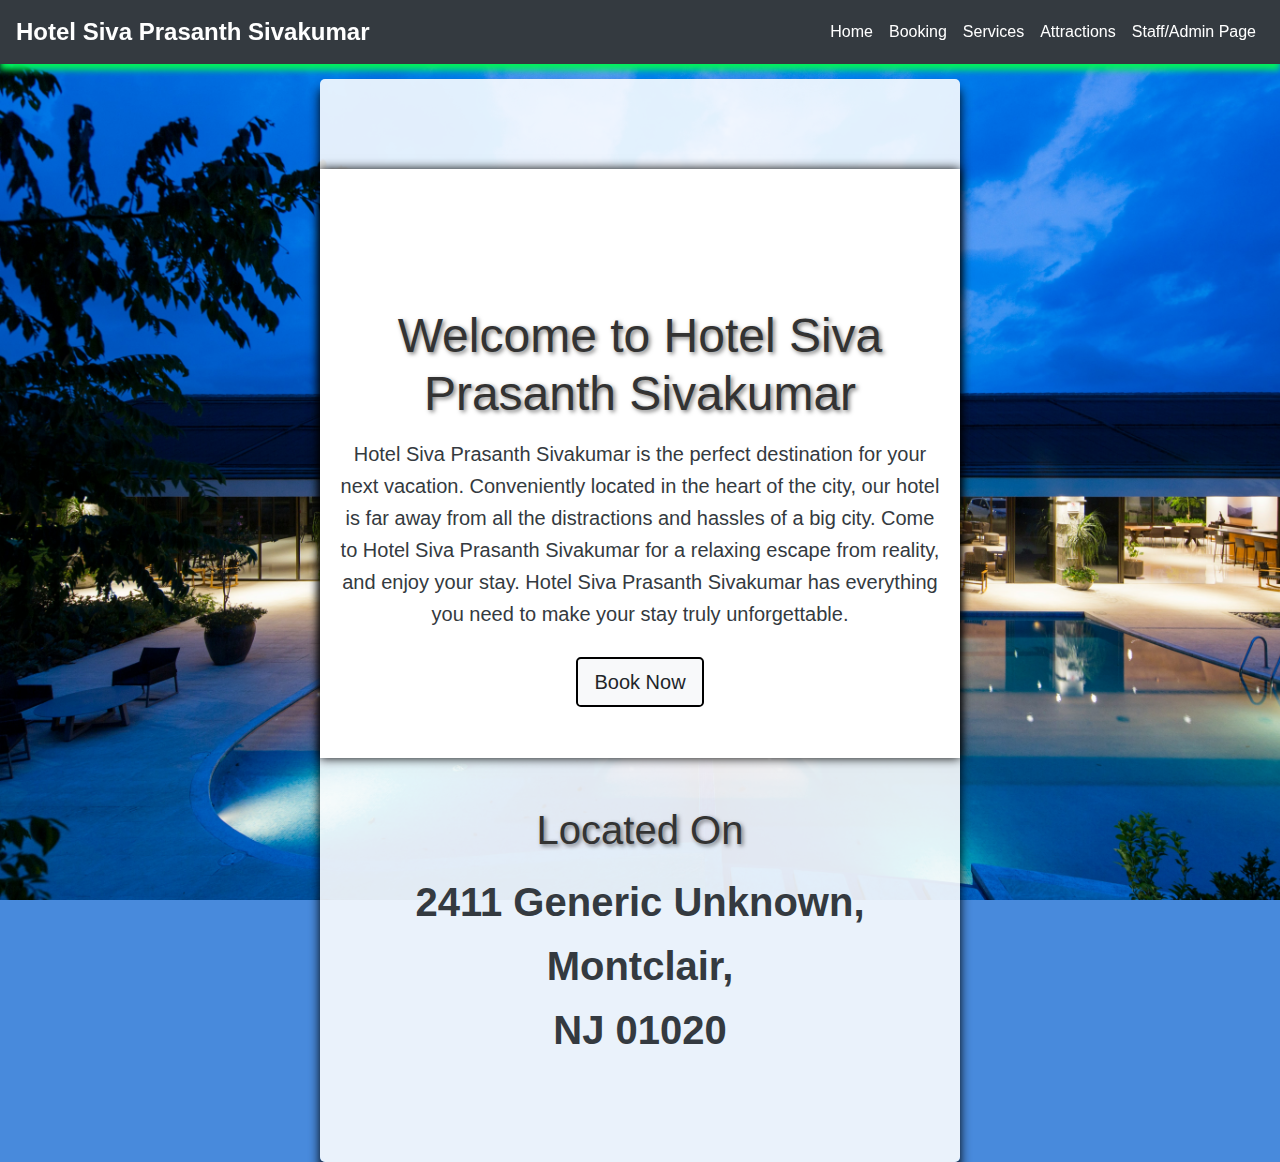
==== index.HTML @ 19acb6b1 "admin update" ====
<!DOCTYPE html>
<html lang="en">
  <head>
    <meta charset="utf-8" />
    <meta name="viewport" content="width=device-width, initial-scale=1.0" />
    <link
      rel="stylesheet"
      href="https://maxcdn.bootstrapcdn.com/bootstrap/4.5.2/css/bootstrap.min.css"
    />
    <link rel="stylesheet" href="styles.css" />
    <title>Home Page</title>
    <script
      defer
      src="https://code.jquery.com/jquery-3.5.1.slim.min.js"
    ></script>
    <script
      defer
      src="https://cdn.jsdelivr.net/npm/@popperjs/core@2.9.2/dist/umd/popper.min.js"
    ></script>
    <script
      defer
      src="https://maxcdn.bootstrapcdn.com/bootstrap/4.5.2/js/bootstrap.min.js"
    ></script>
  </head>

  <body class="home">
    <nav class="navbar navbar-expand-lg navbar-dark bg-dark fixed-top">
      <a class="navbar-brand" href="index.html"
        >Hotel Siva Prasanth Sivakumar</a
      >
      <button
        class="navbar-toggler"
        type="button"
        data-toggle="collapse"
        data-target="#navbarNav"
        aria-label="Toggle navigation"
      >
        <span class="navbar-toggler-icon"></span>
      </button>
      <div class="collapse navbar-collapse" id="navbarNav">
        <ul class="navbar-nav ml-auto">
          <li class="nav-item active">
            <a class="nav-link" href="index.html">Home</a>
          </li>
          <li class="nav-item">
            <a class="nav-link" href="booking.html">Booking</a>
          </li>
          <li class="nav-item">
            <a class="nav-link" href="services.html">Services</a>
          </li>
          <li class="nav-item">
            <a class="nav-link" href="attractions.html">Attractions</a>
          </li>
          <li class="nav-item">
            <a class="nav-link" href="admin.html">Staff/Admin Page</a>
          </li>
        </ul>
      </div>
    </nav>
    <p></p>
    <audio autoplay loop src="background-music-instrumental-207886.mp3">
      Your browser does not support the audio element.
    </audio>

    <div class="content-box">
      <header class="hero bg-primary text-black text-center py-5">
        <div class="container">
          <p></p>
          <h1 class="display-4">Welcome to Hotel Siva Prasanth Sivakumar</h1>
          <p></p>
          <p class="lead">
            Hotel Siva Prasanth Sivakumar is the perfect destination for your
            next vacation. Conveniently located in the heart of the city, our
            hotel is far away from all the distractions and hassles of a big
            city. Come to Hotel Siva Prasanth Sivakumar for a relaxing escape
            from reality, and enjoy your stay. Hotel Siva Prasanth Sivakumar has
            everything you need to make your stay truly unforgettable.
          </p>
          <a href="booking.html" class="btn btn-light btn-lg border-button"
            >Book Now</a
          >
        </div>
      </header>

      <div class="text-center mt-5">
        <h1>Located On</h1>
        <p></p>
        <address>
          2411 Generic Unknown, <br />
          Montclair, <br />
          NJ 01020
        </address>
      </div>
    </div>
  </body>
</html>
---- styles.css ----
p span {
  text-align: center;
  display: block;
}

h1,
h2,
h3 {
  text-shadow: 1px 1px 3px rgba(0, 0, 0, 0.5);
  font-family: "Helvetica Neue", sans-serif;
}

h1 {
  color: #333;
  text-shadow: 2px 2px 4px rgba(0, 0, 0, 0.5);
  animation: pop-up 0.5s ease-in-out;
}

h2 {
  color: #444;
  animation: slide-in 0.5s ease-in-out;
}

h3 {
  color: #555;
  animation: fade-in 0.5s ease-in-out;
}

.navbar {
  box-shadow: 0 0.5vw 0.5vw rgb(0, 244, 89);
  background-color: #e8f900;
  margin-bottom: 20px;
}

.navbar-nav .nav-link:hover {
  color: #f39c12 !important;
}

.nav-link {
  color: #ffffff !important;
}

.nav-link:hover {
  color: #f39c12 !important;
}

.border-button {
  border: 0.2vw solid #000;
  transition: background-color 0.3s, color 0.3s;
  box-shadow: 0 0.5vw 0.5vw rgb(255, 255, 255);
}

.border-button:hover {
  background-color: #5b9fff92;
  color: #ffffff;
}

.btn-primary {
  background-color: #007bff;
  border-color: #007bff;
  animation: bounce 3s infinite;
}

.btn-primary:hover {
  background-color: #0056b3;
  border-color: #004085;
}

.btn-danger,
.btn-primary {
  border-radius: 5px;
  transition: background-color 0.3s, transform 0.3s;
}

.btn-danger:hover,
.btn-primary:hover {
  transform: scale(1.05);
}

body {
  font-family: "Arial", sans-serif;
  padding-top: 7vh;
  color: #333;
  line-height: 1.6;
}

body.home,
body.booking,
body.service,
body.attractions {
  background-size: cover;
  background-repeat: no-repeat;
  background-attachment: fixed;
}

body.home {
  background-color: #488adc;
  background-image: url("homeimg.jpg");
}

body.booking {
  background-color: #488adc;
  background-image: url("bookingimg.jpg");
}

body.service {
  background-color: #292f36;
  background-image: url("serviceimg.jpg");
  color: #000000;
}

body.attractions {
  background-color: #ffffff;
  background-image: url("attractionsimg.jpg");
  color: #000000;
}

body.admin {
  background-color: #f8f9fa;
  color: #343a40;
  font-family: "Arial", sans-serif;
}

.container {
  margin-top: 10vh;
}

.content-box {
  background-color: #ffffffe2;
  padding: 60px 0;
  margin: auto;
  max-width: 50%;
  box-shadow: 0 0 10px rgba(0, 0, 0, 0.429);
  border-radius: 5px;
  transition: box-shadow 0.3s ease, transform 0.3s ease;
  padding-top: 10vh;
  box-shadow: 0 0.8vw 0.8vw rgb(0, 0, 0);
}

.center-content {
  display: flex;
  flex-direction: column;
  align-items: center;
  justify-content: center;
  height: 100vh;
  margin: auto;
}

.hero {
  background-size: cover;
  background-position: center;
  color: #ffffff;
  padding: 10vh 0;
  box-shadow: #000 0 0 10px;
}

.hero h1 {
  font-size: 3rem;
}

.hero p {
  font-size: 1.25rem;
}

.service-img {
  width: 100%;
  height: 20vh;
  object-fit: cover;
}

.attraction-item img {
  width: 100%;
  height: auto;
  max-height: 20vh;
  object-fit: cover;
}

.card {
  border: none;
  border-radius: 10px;
}

.card-img-top {
  border-top-left-radius: 10px;
  border-top-right-radius: 10px;
}

.card-title {
  font-size: 1.25rem;
  font-weight: bold;
}

.card-text {
  font-size: 1rem;
  color: #6c757d;
}

.card:hover {
  transform: scale(1.05);
  transition: transform 0.3s, box-shadow 0.3s;
  box-shadow: 0 1.5vw 1.5vw rgba(0, 0, 0, 0.511);
  background-color: #f8f9fa;
}

.table {
  background-color: #ffffff;
  border-radius: 5px;
  box-shadow: 0 0.5vw 0.5vw rgba(0, 0, 0, 0.1);
}

.table th,
.table td {
  text-align: center;
  vertical-align: middle;
}

.table th {
  background-color: #343a40;
  color: #ffffff;
}

.table td {
  color: #343a40;
}

footer {
  background-color: #343a40;
  color: #ffffff;
  text-align: center;
  padding: 2vh 0;
  margin-top: 4vh;
}

@keyframes pop-up {
  0% {
    transform: scale(0.5);
    opacity: 0;
  }
  100% {
    transform: scale(1);
    opacity: 1;
  }
}

@keyframes slide-in {
  0% {
    transform: translateX(-100%);
    opacity: 0;
  }
  100% {
    transform: translateX(0);
    opacity: 1;
  }
}

@keyframes fade-in {
  0% {
    opacity: 0;
  }
  100% {
    opacity: 1;
  }
}

@keyframes bounce {
  0%,
  20%,
  50%,
  80%,
  100% {
    transform: translateY(0);
  }
  40% {
    transform: translateY(-30px);
  }
  60% {
    transform: translateY(-15px);
  }
}

@media (max-width: 992px) {
  .hero h1 {
    font-size: 2.5rem;
  }
  .hero p {
    font-size: 1.125rem;
  }
  .content-box {
    padding: 2.5vw;
    margin: 2vw auto;
  }
  .service-img {
    height: 18vh;
  }
}

@media (max-width: 768px) {
  .navbar-nav {
    text-align: center;
  }
  .hero h1 {
    font-size: 2rem;
  }
  .hero p {
    font-size: 1rem;
  }
  .content-box {
    padding: 2vw;
    margin: 1vw auto;
  }
  .service-img {
    height: 15vh;
  }
}

@media (max-width: 576px) {
  .hero h1 {
    font-size: 1.5rem;
  }
  .hero p {
    font-size: 0.875rem;
  }
  .service-img {
    height: 10vh;
  }
  .content-box {
    padding: 1vw;
    margin: 0.5vw auto;
  }
  .navbar {
    padding: 1vw;
  }
  .navbar-nav .nav-link {
    padding: 0.5vw;
  }
  footer {
    padding: 1vh 0;
  }
}

.attractions-list {
  display: flex;
  flex-wrap: wrap;
  justify-content: space-around;
  padding: 2vw;
}

.attractions-list .attraction-item {
  margin-bottom: 20px;
}

.attraction-item {
  flex: 1 1 30vw;
  margin: 2vw;
  text-align: center;
  box-shadow: 0 4px 8px rgba(0, 0, 0, 0.1);
  border-radius: 1vw;
  overflow: hidden;
  transition: transform 0.3s, box-shadow 0.3s;
}

.attraction-item:hover {
  transform: scale(1.05);
  box-shadow: 0 8px 16px rgba(0, 0, 0, 0.2);
}

.attraction-item p {
  margin-top: 1vh;
  padding: 1vh;
}

.bg-primary {
  background-color: rgb(255, 255, 255) !important;
}

.text-center {
  margin-bottom: 40px;
  font-size: 2.5rem;
  font-weight: bold;
  color: #343a40;
  font-family: "Helvetica Neue", sans-serif;
}

.navbar-dark.bg-dark {
  background-color: #343a40 !important;
}

.navbar-brand {
  font-size: 1.5rem;
  font-weight: bold;
}

h2 {
  margin-top: 2vh;
  margin-bottom: 2vh;
  font-size: 2rem;
  font-weight: bold;
  color: #343a40;
  text-align: center;
}
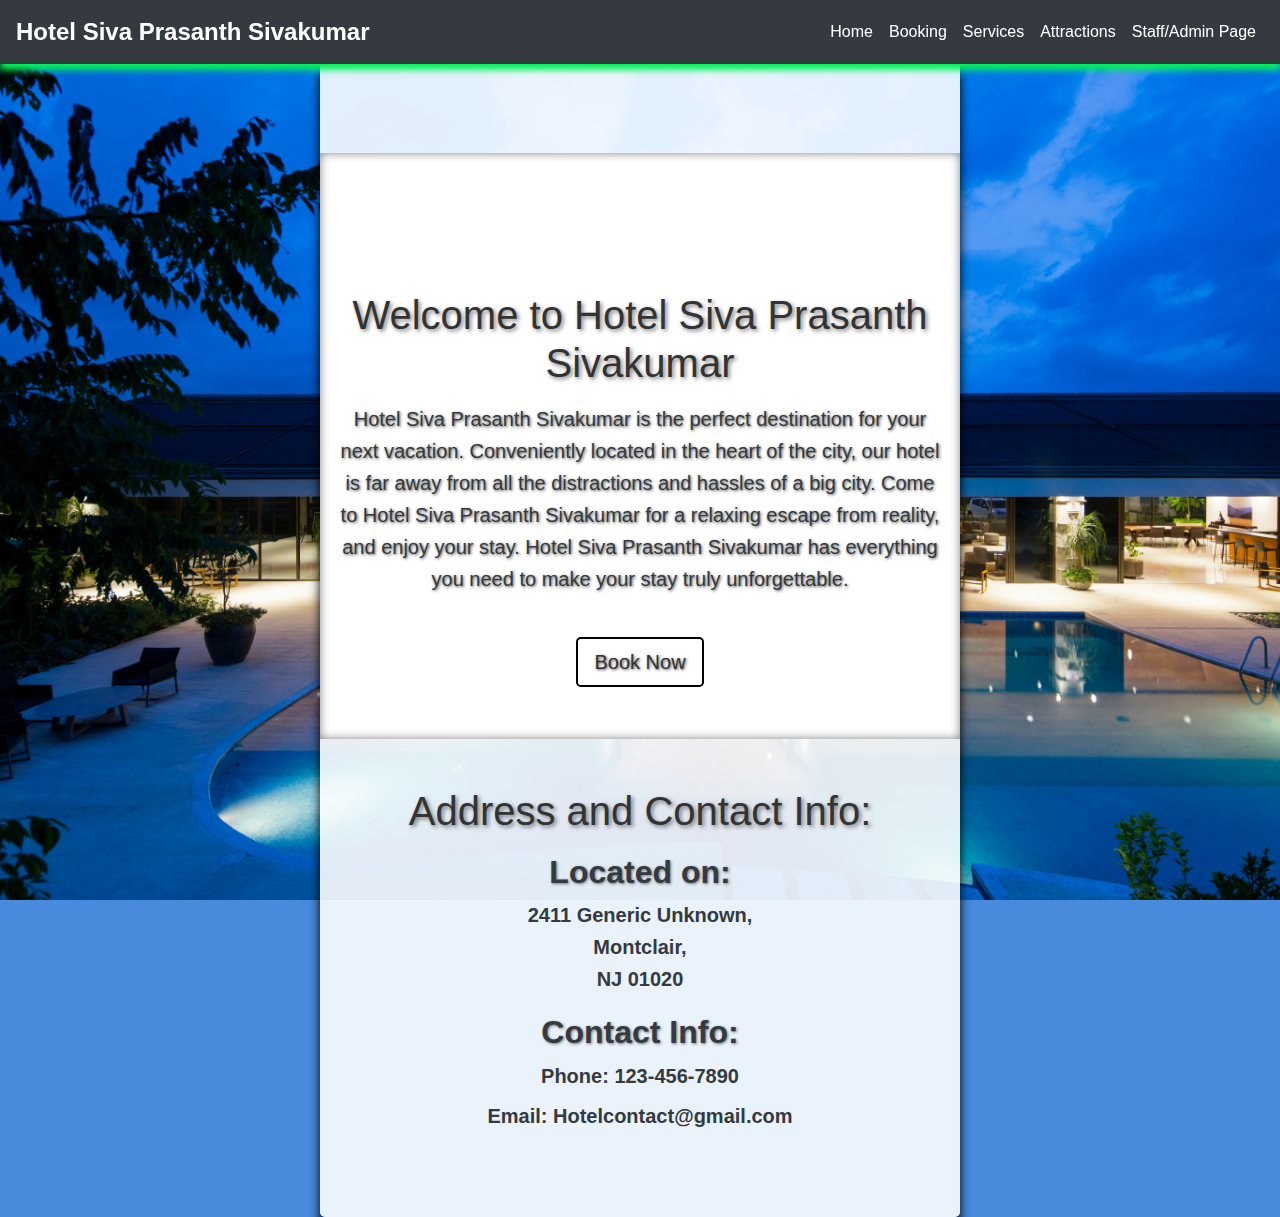
==== commit 7ecb5aae: "index update" ====
--- a/index.HTML
+++ b/index.HTML
@@ -57,7 +57,6 @@
         </ul>
       </div>
     </nav>
-    <p></p>
     <audio autoplay loop src="background-music-instrumental-207886.mp3">
       Your browser does not support the audio element.
     </audio>
@@ -65,9 +64,7 @@
     <div class="content-box">
       <header class="hero bg-primary text-black text-center py-5">
         <div class="container">
-          <p></p>
           <h1 class="display-4">Welcome to Hotel Siva Prasanth Sivakumar</h1>
-          <p></p>
           <p class="lead">
             Hotel Siva Prasanth Sivakumar is the perfect destination for your
             next vacation. Conveniently located in the heart of the city, our
@@ -83,13 +80,16 @@
       </header>
 
       <div class="text-center mt-5">
-        <h1>Located On</h1>
-        <p></p>
+        <h1>Address and Contact Info:</h1>
+        <h2>Located on:</h2>
         <address>
           2411 Generic Unknown, <br />
           Montclair, <br />
           NJ 01020
         </address>
+        <h2>Contact Info:</h2>
+        <p>Phone: 123-456-7890</p>
+        <p>Email: Hotelcontact@gmail.com</p>
       </div>
     </div>
   </body>
--- a/styles.css
+++ b/styles.css
@@ -119,6 +119,16 @@
   background-color: #f8f9fa;
   color: #343a40;
   font-family: "Arial", sans-serif;
+}
+
+.container {
+  margin-top: 10vh;
+}
+
+.content-box {
+  background-color: #ffffffe2;
+  padding: 60px 0;
+  color: #000000;
 }
 
 .container {
@@ -135,6 +145,7 @@
   transition: box-shadow 0.3s ease, transform 0.3s ease;
   padding-top: 10vh;
   box-shadow: 0 0.8vw 0.8vw rgb(0, 0, 0);
+  padding-bottom: 5vh; /* Add padding-bottom to ensure content fits within the page */
 }
 
 .center-content {
@@ -147,19 +158,27 @@
 }
 
 .hero {
+  background-image: url("hero-background.jpg");
   background-size: cover;
   background-position: center;
   color: #ffffff;
   padding: 10vh 0;
-  box-shadow: #000 0 0 10px;
+  box-shadow: inset 0 0 10px rgba(0, 0, 0, 0.5);
+  text-shadow: 1px 1px 3px rgba(0, 0, 0, 0.7);
 }
 
 .hero h1 {
   font-size: 3rem;
+  margin-bottom: 1rem;
 }
 
 .hero p {
   font-size: 1.25rem;
+}
+
+.hero p.lead {
+  font-size: 1.25rem;
+  margin-bottom: 2rem;
 }
 
 .service-img {
@@ -381,6 +400,22 @@
   font-family: "Helvetica Neue", sans-serif;
 }
 
+.text-center h1 {
+  font-size: 2.5rem;
+  margin-bottom: 1rem;
+}
+
+.text-center h2 {
+  font-size: 2rem;
+  margin-bottom: 0.5rem;
+}
+
+.text-center address,
+.text-center p {
+  font-size: 1.25rem;
+  margin-bottom: 0.5rem;
+}
+
 .navbar-dark.bg-dark {
   background-color: #343a40 !important;
 }
@@ -398,3 +433,13 @@
   color: #343a40;
   text-align: center;
 }
+
+.btn-light.border-button {
+  background-color: rgba(255, 255, 255, 0.8);
+  color: #333;
+}
+
+.btn-light.border-button:hover {
+  background-color: rgba(255, 255, 255, 1);
+  color: #000;
+}
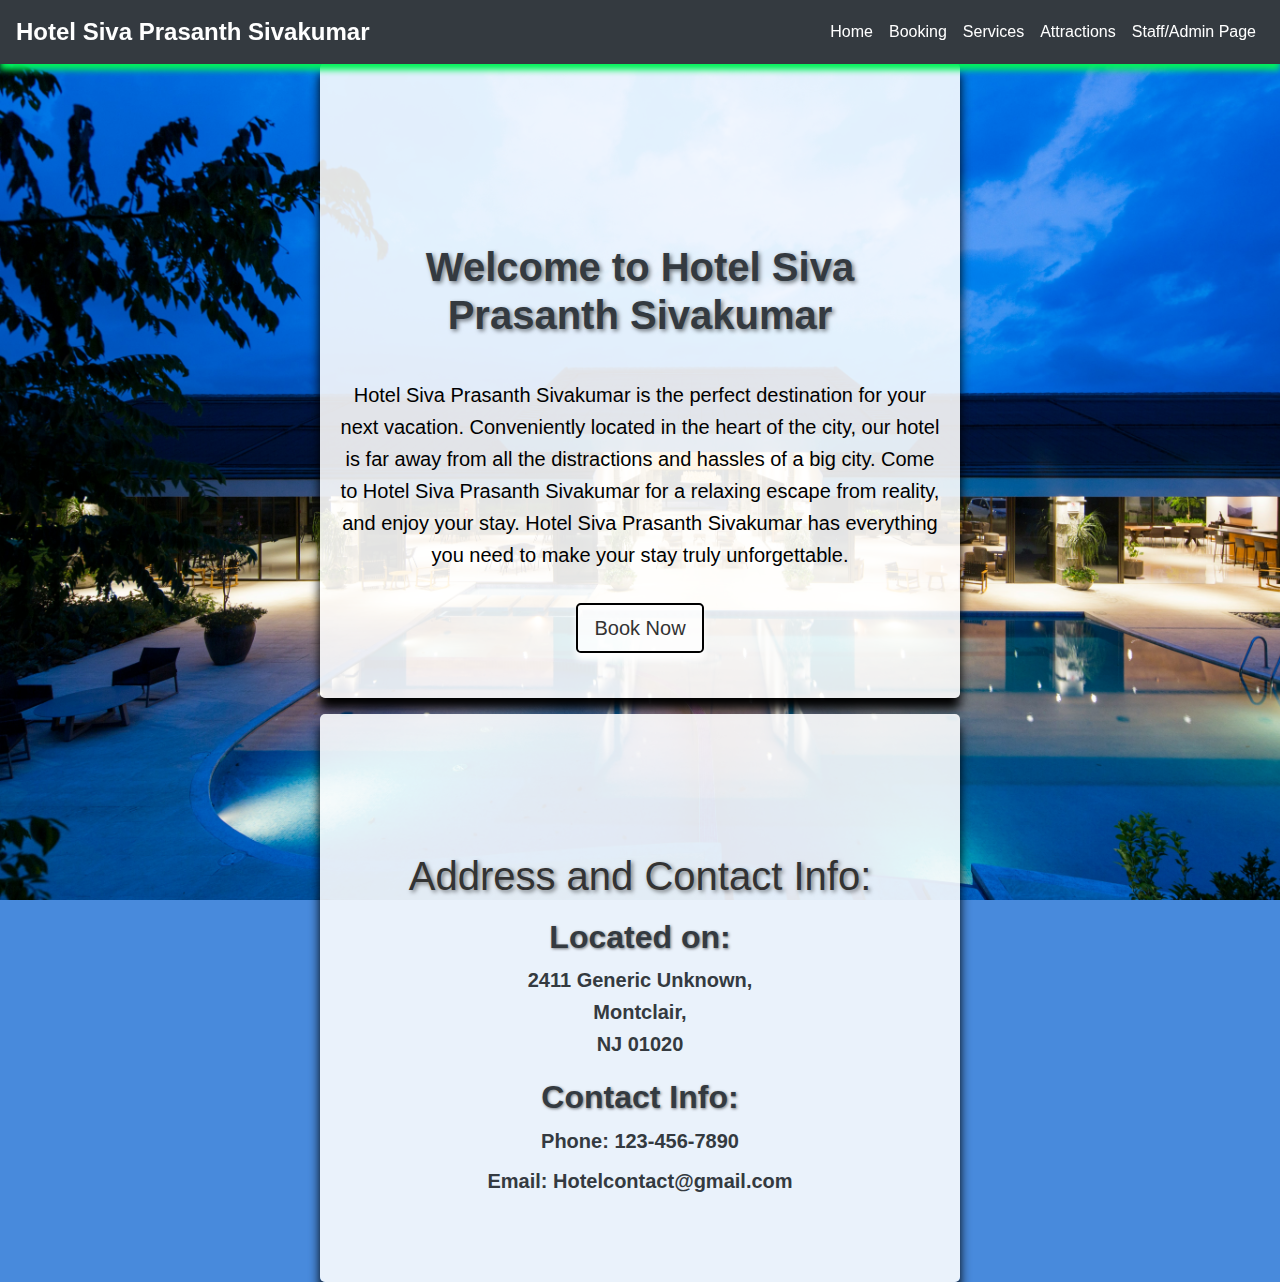
==== commit 80e1584e: "index update" ====
--- a/index.HTML
+++ b/index.HTML
@@ -57,28 +57,31 @@
         </ul>
       </div>
     </nav>
+
     <audio autoplay loop src="background-music-instrumental-207886.mp3">
       Your browser does not support the audio element.
     </audio>
 
     <div class="content-box">
-      <header class="hero bg-primary text-black text-center py-5">
-        <div class="container">
-          <h1 class="display-4">Welcome to Hotel Siva Prasanth Sivakumar</h1>
-          <p class="lead">
-            Hotel Siva Prasanth Sivakumar is the perfect destination for your
-            next vacation. Conveniently located in the heart of the city, our
-            hotel is far away from all the distractions and hassles of a big
-            city. Come to Hotel Siva Prasanth Sivakumar for a relaxing escape
-            from reality, and enjoy your stay. Hotel Siva Prasanth Sivakumar has
-            everything you need to make your stay truly unforgettable.
-          </p>
+      <div class="container">
+        <h1 class="text-center">Welcome to Hotel Siva Prasanth Sivakumar</h1>
+        <p class="lead">
+          Hotel Siva Prasanth Sivakumar is the perfect destination for your next
+          vacation. Conveniently located in the heart of the city, our hotel is
+          far away from all the distractions and hassles of a big city. Come to
+          Hotel Siva Prasanth Sivakumar for a relaxing escape from reality, and
+          enjoy your stay. Hotel Siva Prasanth Sivakumar has everything you need
+          to make your stay truly unforgettable.
+        </p>
+        <div class="btn-center">
           <a href="booking.html" class="btn btn-light btn-lg border-button"
             >Book Now</a
           >
         </div>
-      </header>
-
+      </div>
+    </div>
+    <p></p>
+    <div class="content-box">
       <div class="text-center mt-5">
         <h1>Address and Contact Info:</h1>
         <h2>Located on:</h2>
--- a/styles.css
+++ b/styles.css
@@ -32,16 +32,13 @@
   margin-bottom: 20px;
 }
 
-.navbar-nav .nav-link:hover {
+.navbar-nav .nav-link:hover,
+.nav-link:hover {
   color: #f39c12 !important;
 }
 
 .nav-link {
   color: #ffffff !important;
-}
-
-.nav-link:hover {
-  color: #f39c12 !important;
 }
 
 .border-button {
@@ -93,13 +90,16 @@
   background-attachment: fixed;
 }
 
-body.home {
-  background-color: #488adc;
-  background-image: url("homeimg.jpg");
-}
-
+body.home,
 body.booking {
   background-color: #488adc;
+}
+
+body.home {
+  background-image: url("homeimg.jpg");
+}
+
+body.booking {
   background-image: url("bookingimg.jpg");
 }
 
@@ -129,15 +129,6 @@
   background-color: #ffffffe2;
   padding: 60px 0;
   color: #000000;
-}
-
-.container {
-  margin-top: 10vh;
-}
-
-.content-box {
-  background-color: #ffffffe2;
-  padding: 60px 0;
   margin: auto;
   max-width: 50%;
   box-shadow: 0 0 10px rgba(0, 0, 0, 0.429);
@@ -157,28 +148,15 @@
   margin: auto;
 }
 
-.hero {
-  background-image: url("hero-background.jpg");
-  background-size: cover;
-  background-position: center;
-  color: #ffffff;
-  padding: 10vh 0;
-  box-shadow: inset 0 0 10px rgba(0, 0, 0, 0.5);
-  text-shadow: 1px 1px 3px rgba(0, 0, 0, 0.7);
-}
-
-.hero h1 {
-  font-size: 3rem;
-  margin-bottom: 1rem;
-}
-
-.hero p {
-  font-size: 1.25rem;
-}
-
-.hero p.lead {
-  font-size: 1.25rem;
-  margin-bottom: 2rem;
+.lead {
+  text-align: center;
+  margin: 2rem 0;
+}
+
+.btn-center {
+  display: flex;
+  justify-content: center;
+  margin-top: 2rem;
 }
 
 .service-img {
@@ -298,12 +276,6 @@
 }
 
 @media (max-width: 992px) {
-  .hero h1 {
-    font-size: 2.5rem;
-  }
-  .hero p {
-    font-size: 1.125rem;
-  }
   .content-box {
     padding: 2.5vw;
     margin: 2vw auto;
@@ -317,12 +289,6 @@
   .navbar-nav {
     text-align: center;
   }
-  .hero h1 {
-    font-size: 2rem;
-  }
-  .hero p {
-    font-size: 1rem;
-  }
   .content-box {
     padding: 2vw;
     margin: 1vw auto;
@@ -333,12 +299,6 @@
 }
 
 @media (max-width: 576px) {
-  .hero h1 {
-    font-size: 1.5rem;
-  }
-  .hero p {
-    font-size: 0.875rem;
-  }
   .service-img {
     height: 10vh;
   }
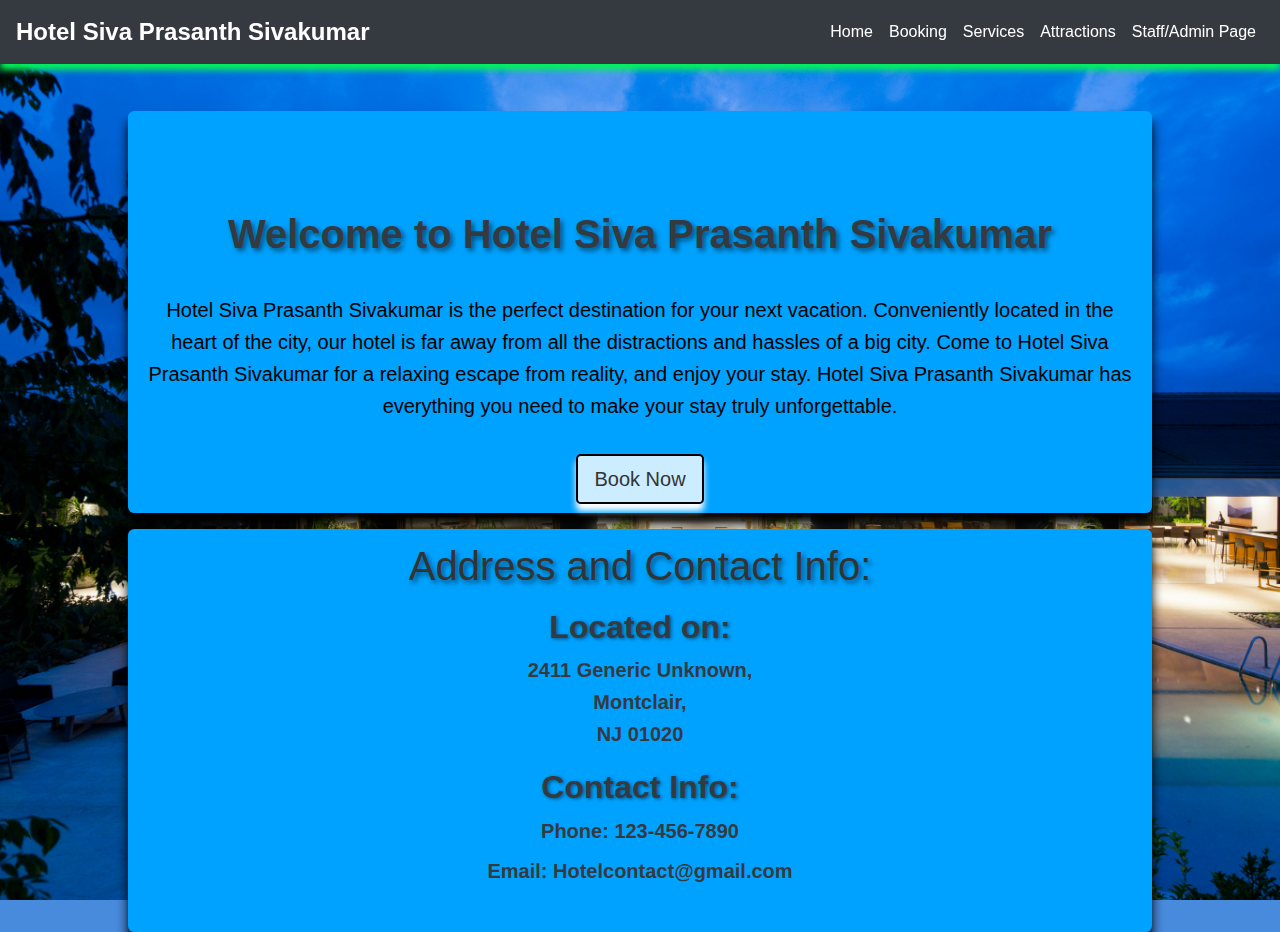
==== commit 5c061b60: "css upd" ====
--- a/index.HTML
+++ b/index.HTML
@@ -62,7 +62,7 @@
       Your browser does not support the audio element.
     </audio>
 
-    <div class="content-box">
+    <div class="content-box mt-5">
       <div class="container">
         <h1 class="text-center">Welcome to Hotel Siva Prasanth Sivakumar</h1>
         <p class="lead">
@@ -82,7 +82,7 @@
     </div>
     <p></p>
     <div class="content-box">
-      <div class="text-center mt-5">
+      <div class="text-center mt-1">
         <h1>Address and Contact Info:</h1>
         <h2>Located on:</h2>
         <address>
--- a/styles.css
+++ b/styles.css
@@ -6,13 +6,13 @@
 h1,
 h2,
 h3 {
-  text-shadow: 1px 1px 3px rgba(0, 0, 0, 0.5);
+  text-shadow: 0.1vw 0.1vw 0.3vw rgba(0, 0, 0, 0.5);
   font-family: "Helvetica Neue", sans-serif;
 }
 
 h1 {
   color: #333;
-  text-shadow: 2px 2px 4px rgba(0, 0, 0, 0.5);
+  text-shadow: 0.2vw 0.2vw 0.4vw rgba(0, 0, 0, 0.5);
   animation: pop-up 0.5s ease-in-out;
 }
 
@@ -29,7 +29,7 @@
 .navbar {
   box-shadow: 0 0.5vw 0.5vw rgb(0, 244, 89);
   background-color: #e8f900;
-  margin-bottom: 20px;
+  margin-bottom: 2vh;
 }
 
 .navbar-nav .nav-link:hover,
@@ -65,7 +65,7 @@
 
 .btn-danger,
 .btn-primary {
-  border-radius: 5px;
+  border-radius: 0.5vw;
   transition: background-color 0.3s, transform 0.3s;
 }
 
@@ -126,17 +126,17 @@
 }
 
 .content-box {
-  background-color: #ffffffe2;
-  padding: 60px 0;
+  background-color: #00a2ff;
+  padding: auto;
   color: #000000;
   margin: auto;
-  max-width: 50%;
-  box-shadow: 0 0 10px rgba(0, 0, 0, 0.429);
-  border-radius: 5px;
+  max-width: 80%;
+  box-shadow: 0 0 1vw rgba(0, 0, 0, 0.429);
+  border-radius: 0.5vw;
   transition: box-shadow 0.3s ease, transform 0.3s ease;
-  padding-top: 10vh;
+  padding-top: 1vh;
+  padding-bottom: 1vh;
   box-shadow: 0 0.8vw 0.8vw rgb(0, 0, 0);
-  padding-bottom: 5vh; /* Add padding-bottom to ensure content fits within the page */
 }
 
 .center-content {
@@ -174,12 +174,12 @@
 
 .card {
   border: none;
-  border-radius: 10px;
+  border-radius: 1vw;
 }
 
 .card-img-top {
-  border-top-left-radius: 10px;
-  border-top-right-radius: 10px;
+  border-top-left-radius: 1vw;
+  border-top-right-radius: 1vw;
 }
 
 .card-title {
@@ -201,7 +201,7 @@
 
 .table {
   background-color: #ffffff;
-  border-radius: 5px;
+  border-radius: 0.5vw;
   box-shadow: 0 0.5vw 0.5vw rgba(0, 0, 0, 0.1);
 }
 
@@ -268,10 +268,10 @@
     transform: translateY(0);
   }
   40% {
-    transform: translateY(-30px);
+    transform: translateY(-3vh);
   }
   60% {
-    transform: translateY(-15px);
+    transform: translateY(-1.5vh);
   }
 }
 
@@ -325,14 +325,14 @@
 }
 
 .attractions-list .attraction-item {
-  margin-bottom: 20px;
+  margin-bottom: 2vh;
 }
 
 .attraction-item {
   flex: 1 1 30vw;
   margin: 2vw;
   text-align: center;
-  box-shadow: 0 4px 8px rgba(0, 0, 0, 0.1);
+  box-shadow: 0 0.4vw 0.8vw rgba(0, 0, 0, 0.1);
   border-radius: 1vw;
   overflow: hidden;
   transition: transform 0.3s, box-shadow 0.3s;
@@ -340,7 +340,7 @@
 
 .attraction-item:hover {
   transform: scale(1.05);
-  box-shadow: 0 8px 16px rgba(0, 0, 0, 0.2);
+  box-shadow: 0 0.8vw 1.6vw rgba(0, 0, 0, 0.2);
 }
 
 .attraction-item p {
@@ -353,7 +353,7 @@
 }
 
 .text-center {
-  margin-bottom: 40px;
+  margin-bottom: 4vh;
   font-size: 2.5rem;
   font-weight: bold;
   color: #343a40;
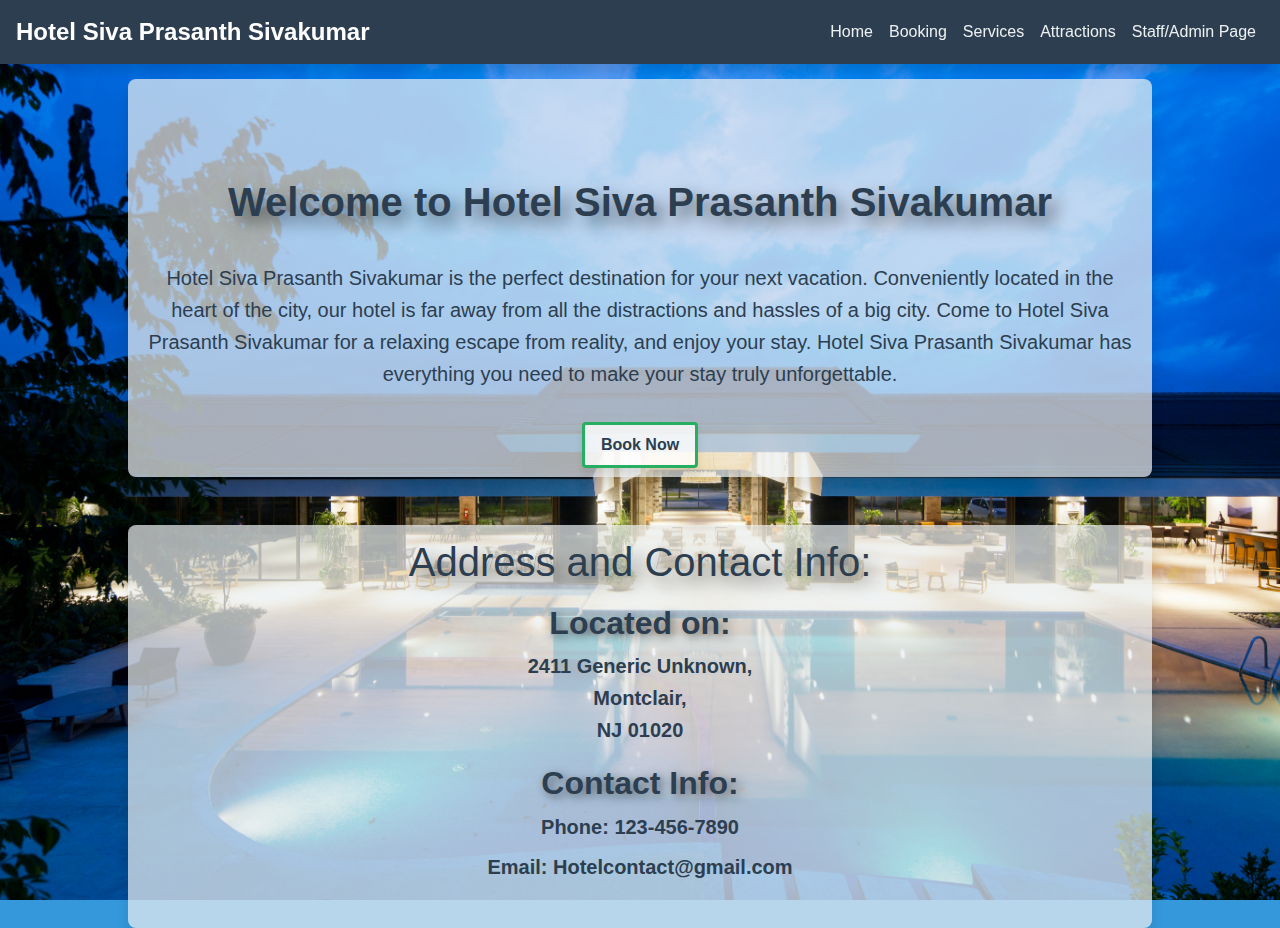
==== commit dcf8d2f9: "update" ====
--- a/index.HTML
+++ b/index.HTML
@@ -62,7 +62,7 @@
       Your browser does not support the audio element.
     </audio>
 
-    <div class="content-box mt-5">
+    <div class="content-box mt-3">
       <div class="container">
         <h1 class="text-center">Welcome to Hotel Siva Prasanth Sivakumar</h1>
         <p class="lead">
--- a/styles.css
+++ b/styles.css
@@ -6,66 +6,66 @@
 h1,
 h2,
 h3 {
-  text-shadow: 0.1vw 0.1vw 0.3vw rgba(0, 0, 0, 0.5);
+  text-shadow: 0.1em 0.1em 0.3em rgba(0, 0, 0, 0.5);
   font-family: "Helvetica Neue", sans-serif;
 }
 
 h1 {
-  color: #333;
-  text-shadow: 0.2vw 0.2vw 0.4vw rgba(0, 0, 0, 0.5);
+  color: #2c3e50;
+  text-shadow: 0.2em 0.2em 0.4em rgba(0, 0, 0, 0.5);
   animation: pop-up 0.5s ease-in-out;
 }
 
 h2 {
-  color: #444;
+  color: #34495e;
   animation: slide-in 0.5s ease-in-out;
 }
 
 h3 {
-  color: #555;
+  color: #7f8c8d;
   animation: fade-in 0.5s ease-in-out;
 }
 
 .navbar {
-  box-shadow: 0 0.5vw 0.5vw rgb(0, 244, 89);
-  background-color: #e8f900;
+  box-shadow: 0 0.5em 0.5em rgba(0, 0, 0, 0.1);
+  background-color: #2980b9;
   margin-bottom: 2vh;
 }
 
 .navbar-nav .nav-link:hover,
 .nav-link:hover {
-  color: #f39c12 !important;
+  color: #e74c3c !important;
 }
 
 .nav-link {
-  color: #ffffff !important;
+  color: #ecf0f1 !important;
 }
 
 .border-button {
-  border: 0.2vw solid #000;
+  border: 0.2em solid #27ae60;
   transition: background-color 0.3s, color 0.3s;
-  box-shadow: 0 0.5vw 0.5vw rgb(255, 255, 255);
+  box-shadow: 0 0.5em 0.5em rgba(0, 0, 0, 0.1);
 }
 
 .border-button:hover {
-  background-color: #5b9fff92;
+  background-color: #2980b9;
   color: #ffffff;
 }
 
 .btn-primary {
-  background-color: #007bff;
-  border-color: #007bff;
+  background-color: #3498db;
+  border-color: #3498db;
   animation: bounce 3s infinite;
 }
 
 .btn-primary:hover {
-  background-color: #0056b3;
-  border-color: #004085;
+  background-color: #2980b9;
+  border-color: #1c6ea4;
 }
 
 .btn-danger,
 .btn-primary {
-  border-radius: 0.5vw;
+  border-radius: 0.5em;
   transition: background-color 0.3s, transform 0.3s;
 }
 
@@ -77,7 +77,7 @@
 body {
   font-family: "Arial", sans-serif;
   padding-top: 7vh;
-  color: #333;
+  color: #2c3e50;
   line-height: 1.6;
 }
 
@@ -92,7 +92,7 @@
 
 body.home,
 body.booking {
-  background-color: #488adc;
+  background-color: #3498db;
 }
 
 body.home {
@@ -104,20 +104,20 @@
 }
 
 body.service {
-  background-color: #292f36;
+  background-color: #2c3e50;
   background-image: url("serviceimg.jpg");
-  color: #000000;
+  color: #ecf0f1;
 }
 
 body.attractions {
-  background-color: #ffffff;
+  background-color: #ecf0f1;
   background-image: url("attractionsimg.jpg");
-  color: #000000;
+  color: #2c3e50;
 }
 
 body.admin {
-  background-color: #f8f9fa;
-  color: #343a40;
+  background-color: #bdc3c7;
+  color: #2c3e50;
   font-family: "Arial", sans-serif;
 }
 
@@ -126,17 +126,18 @@
 }
 
 .content-box {
-  background-color: #00a2ff;
+  background-color: #ecf0f1b6;
   padding: auto;
-  color: #000000;
+  color: #2c3e50;
   margin: auto;
+  margin-top: 3rem;
   max-width: 80%;
-  box-shadow: 0 0 1vw rgba(0, 0, 0, 0.429);
-  border-radius: 0.5vw;
+  box-shadow: 0 0 1em rgba(0, 0, 0, 0.1);
+  border-radius: 0.5em;
   transition: box-shadow 0.3s ease, transform 0.3s ease;
   padding-top: 1vh;
   padding-bottom: 1vh;
-  box-shadow: 0 0.8vw 0.8vw rgb(0, 0, 0);
+  box-shadow: 0 0.8em 0.8em rgba(0, 0, 0, 0.1);
 }
 
 .center-content {
@@ -174,12 +175,12 @@
 
 .card {
   border: none;
-  border-radius: 1vw;
+  border-radius: 1em;
 }
 
 .card-img-top {
-  border-top-left-radius: 1vw;
-  border-top-right-radius: 1vw;
+  border-top-left-radius: 1em;
+  border-top-right-radius: 1em;
 }
 
 .card-title {
@@ -189,20 +190,20 @@
 
 .card-text {
   font-size: 1rem;
-  color: #6c757d;
+  color: #7f8c8d;
 }
 
 .card:hover {
   transform: scale(1.05);
   transition: transform 0.3s, box-shadow 0.3s;
-  box-shadow: 0 1.5vw 1.5vw rgba(0, 0, 0, 0.511);
-  background-color: #f8f9fa;
+  box-shadow: 0 1.5em 1.5em rgba(0, 0, 0, 0.1);
+  background-color: #ecf0f1;
 }
 
 .table {
   background-color: #ffffff;
-  border-radius: 0.5vw;
-  box-shadow: 0 0.5vw 0.5vw rgba(0, 0, 0, 0.1);
+  border-radius: 0.5em;
+  box-shadow: 0 0.5em 0.5em rgba(0, 0, 0, 0.1);
 }
 
 .table th,
@@ -212,17 +213,17 @@
 }
 
 .table th {
-  background-color: #343a40;
-  color: #ffffff;
+  background-color: #2c3e50;
+  color: #ecf0f1;
 }
 
 .table td {
-  color: #343a40;
+  color: #2c3e50;
 }
 
 footer {
-  background-color: #343a40;
-  color: #ffffff;
+  background-color: #2c3e50;
+  color: #ecf0f1;
   text-align: center;
   padding: 2vh 0;
   margin-top: 4vh;
@@ -277,8 +278,8 @@
 
 @media (max-width: 992px) {
   .content-box {
-    padding: 2.5vw;
-    margin: 2vw auto;
+    padding: 2.5em;
+    margin: 2em auto;
   }
   .service-img {
     height: 18vh;
@@ -290,8 +291,8 @@
     text-align: center;
   }
   .content-box {
-    padding: 2vw;
-    margin: 1vw auto;
+    padding: 2em;
+    margin: 1em auto;
   }
   .service-img {
     height: 15vh;
@@ -303,14 +304,14 @@
     height: 10vh;
   }
   .content-box {
-    padding: 1vw;
-    margin: 0.5vw auto;
+    padding: 1em;
+    margin: 0.5em auto;
   }
   .navbar {
-    padding: 1vw;
+    padding: 1em;
   }
   .navbar-nav .nav-link {
-    padding: 0.5vw;
+    padding: 0.5em;
   }
   footer {
     padding: 1vh 0;
@@ -321,26 +322,27 @@
   display: flex;
   flex-wrap: wrap;
   justify-content: space-around;
-  padding: 2vw;
-}
-
-.attractions-list .attraction-item {
+  padding: 2em;
+}
+
+.attractions-list {
   margin-bottom: 2vh;
 }
 
 .attraction-item {
-  flex: 1 1 30vw;
-  margin: 2vw;
-  text-align: center;
-  box-shadow: 0 0.4vw 0.8vw rgba(0, 0, 0, 0.1);
-  border-radius: 1vw;
+  flex: 1 1 30em;
+  margin: 2em;
+  text-align: center;
+  background-color: #ffffff;
+  box-shadow: 0 0.4em 0.8em rgba(0, 0, 0, 0.1);
+  border-radius: 1em;
   overflow: hidden;
   transition: transform 0.3s, box-shadow 0.3s;
 }
 
 .attraction-item:hover {
   transform: scale(1.05);
-  box-shadow: 0 0.8vw 1.6vw rgba(0, 0, 0, 0.2);
+  box-shadow: 0 0.8em 1.6em rgba(0, 0, 0, 0.2);
 }
 
 .attraction-item p {
@@ -356,7 +358,7 @@
   margin-bottom: 4vh;
   font-size: 2.5rem;
   font-weight: bold;
-  color: #343a40;
+  color: #2c3e50;
   font-family: "Helvetica Neue", sans-serif;
 }
 
@@ -377,7 +379,7 @@
 }
 
 .navbar-dark.bg-dark {
-  background-color: #343a40 !important;
+  background-color: #2c3e50 !important;
 }
 
 .navbar-brand {
@@ -390,13 +392,20 @@
   margin-bottom: 2vh;
   font-size: 2rem;
   font-weight: bold;
-  color: #343a40;
+  color: #2c3e50;
   text-align: center;
 }
 
 .btn-light.border-button {
   background-color: rgba(255, 255, 255, 0.8);
-  color: #333;
+  color: #2c3e50;
+  padding: 0.5rem 1rem;
+  border-radius: 0.25rem;
+  text-align: center;
+  display: inline-block;
+  text-decoration: none;
+  font-size: 1rem;
+  font-weight: bold;
 }
 
 .btn-light.border-button:hover {
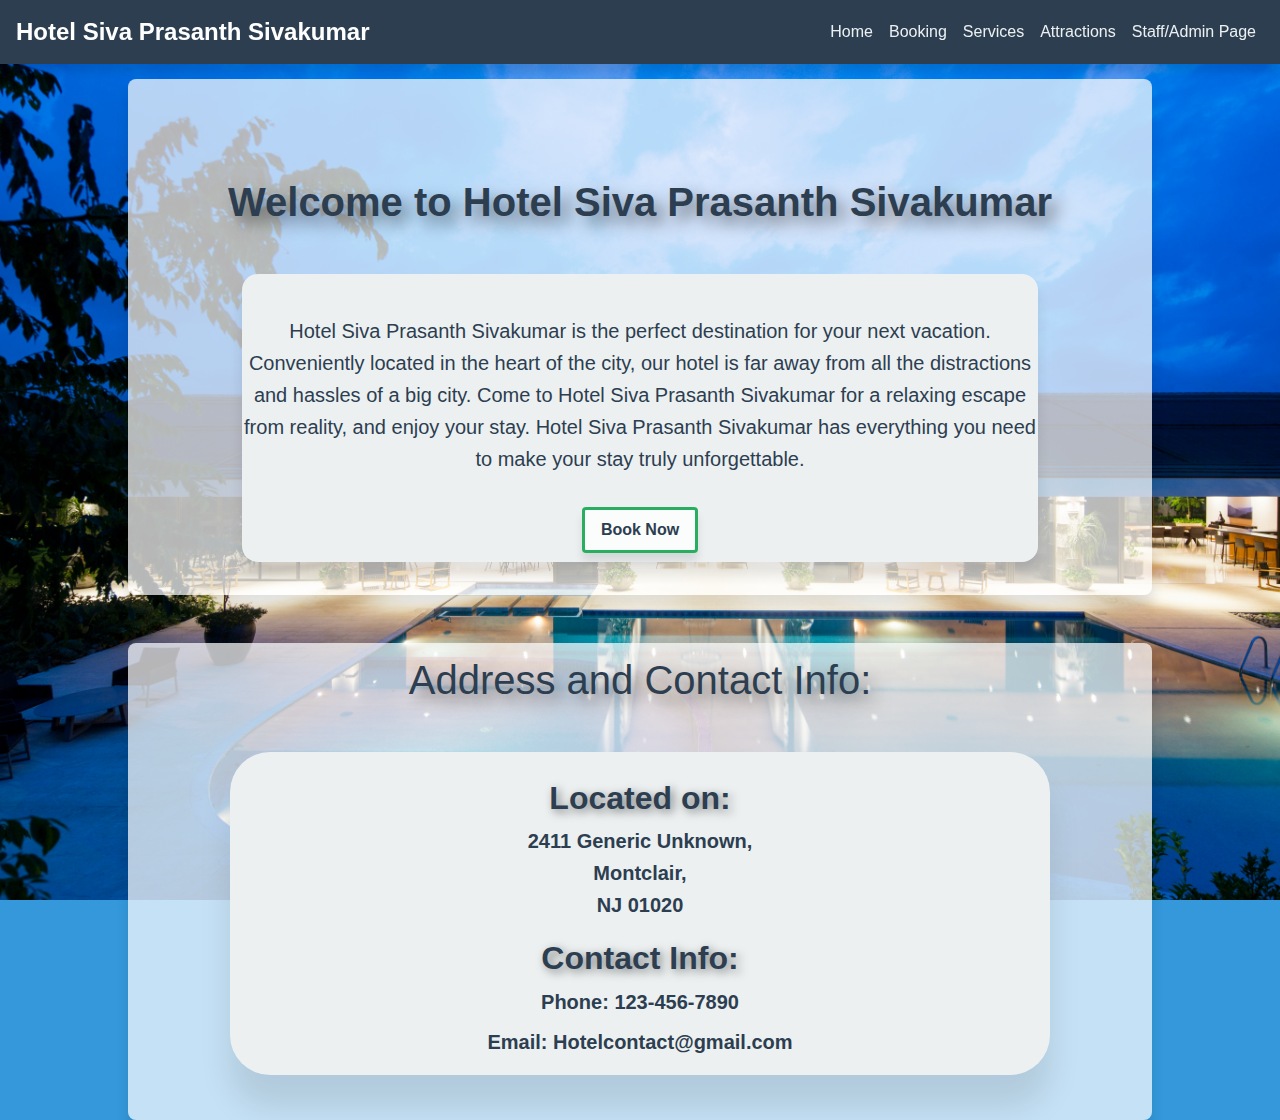
==== commit 4723437a: "update" ====
--- a/index.HTML
+++ b/index.HTML
@@ -65,18 +65,20 @@
     <div class="content-box mt-3">
       <div class="container">
         <h1 class="text-center">Welcome to Hotel Siva Prasanth Sivakumar</h1>
-        <p class="lead">
-          Hotel Siva Prasanth Sivakumar is the perfect destination for your next
-          vacation. Conveniently located in the heart of the city, our hotel is
-          far away from all the distractions and hassles of a big city. Come to
-          Hotel Siva Prasanth Sivakumar for a relaxing escape from reality, and
-          enjoy your stay. Hotel Siva Prasanth Sivakumar has everything you need
-          to make your stay truly unforgettable.
-        </p>
-        <div class="btn-center">
-          <a href="booking.html" class="btn btn-light btn-lg border-button"
-            >Book Now</a
-          >
+        <div class="card-1 mb-4">
+          <p class="lead">
+            Hotel Siva Prasanth Sivakumar is the perfect destination for your
+            next vacation. Conveniently located in the heart of the city, our
+            hotel is far away from all the distractions and hassles of a big
+            city. Come to Hotel Siva Prasanth Sivakumar for a relaxing escape
+            from reality, and enjoy your stay. Hotel Siva Prasanth Sivakumar has
+            everything you need to make your stay truly unforgettable.
+          </p>
+          <div class="btn-center">
+            <a href="booking.html" class="btn btn-light btn-lg border-button"
+              >Book Now</a
+            >
+          </div>
         </div>
       </div>
     </div>
@@ -84,15 +86,17 @@
     <div class="content-box">
       <div class="text-center mt-1">
         <h1>Address and Contact Info:</h1>
-        <h2>Located on:</h2>
-        <address>
-          2411 Generic Unknown, <br />
-          Montclair, <br />
-          NJ 01020
-        </address>
-        <h2>Contact Info:</h2>
-        <p>Phone: 123-456-7890</p>
-        <p>Email: Hotelcontact@gmail.com</p>
+        <div class="card-1 mb-4">
+          <h2>Located on:</h2>
+          <address>
+            2411 Generic Unknown, <br />
+            Montclair, <br />
+            NJ 01020
+          </address>
+          <h2>Contact Info:</h2>
+          <p>Phone: 123-456-7890</p>
+          <p>Email: Hotelcontact@gmail.com</p>
+        </div>
       </div>
     </div>
   </body>
--- a/styles.css
+++ b/styles.css
@@ -126,7 +126,7 @@
 }
 
 .content-box {
-  background-color: #ecf0f1b6;
+  background-color: #ffffffb6;
   padding: auto;
   color: #2c3e50;
   margin: auto;
@@ -176,6 +176,21 @@
 .card {
   border: none;
   border-radius: 1em;
+  padding-top: 1vh;
+  padding-bottom: 1vh;
+}
+
+.card-1 {
+  border: none;
+  margin: auto;
+  margin-top: 3rem;
+  max-width: 80%;
+  max-height: 80%;
+  border-radius: 1em;
+  padding-top: 1vh;
+  padding-bottom: 1vh;
+  background-color: #ecf0f1;
+  box-shadow: 0 0.8em 0.8em rgba(0, 0, 0, 0.1);
 }
 
 .card-img-top {
@@ -323,15 +338,12 @@
   flex-wrap: wrap;
   justify-content: space-around;
   padding: 2em;
-}
-
-.attractions-list {
   margin-bottom: 2vh;
 }
 
 .attraction-item {
   flex: 1 1 30em;
-  margin: 2em;
+  margin: 2em 0;
   text-align: center;
   background-color: #ffffff;
   box-shadow: 0 0.4em 0.8em rgba(0, 0, 0, 0.1);
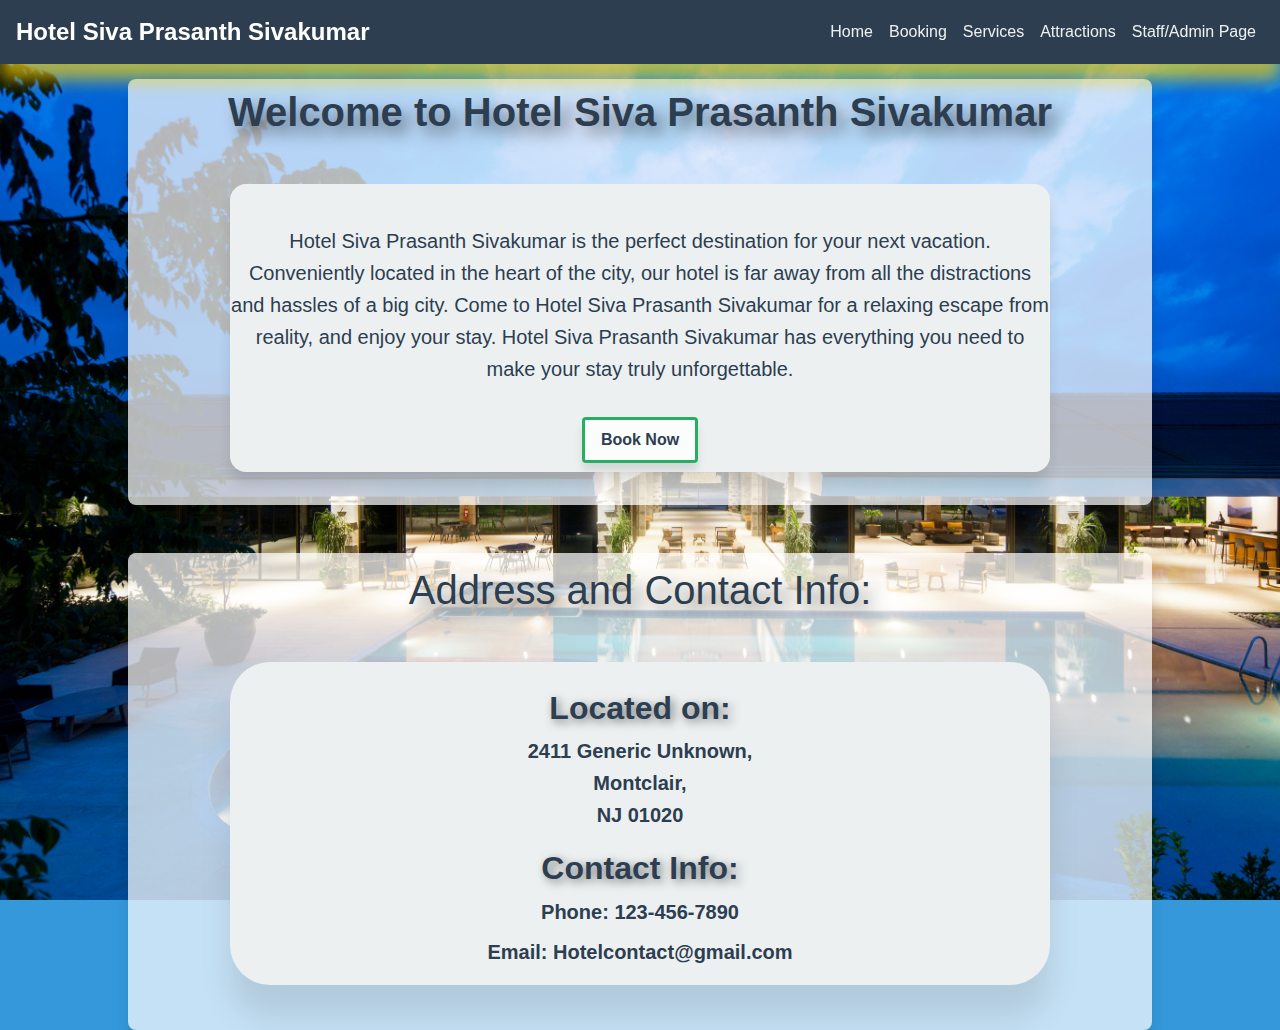
==== commit 88ca40da: "update" ====
--- a/index.HTML
+++ b/index.HTML
@@ -63,22 +63,20 @@
     </audio>
 
     <div class="content-box mt-3">
-      <div class="container">
-        <h1 class="text-center">Welcome to Hotel Siva Prasanth Sivakumar</h1>
-        <div class="card-1 mb-4">
-          <p class="lead">
-            Hotel Siva Prasanth Sivakumar is the perfect destination for your
-            next vacation. Conveniently located in the heart of the city, our
-            hotel is far away from all the distractions and hassles of a big
-            city. Come to Hotel Siva Prasanth Sivakumar for a relaxing escape
-            from reality, and enjoy your stay. Hotel Siva Prasanth Sivakumar has
-            everything you need to make your stay truly unforgettable.
-          </p>
-          <div class="btn-center">
-            <a href="booking.html" class="btn btn-light btn-lg border-button"
-              >Book Now</a
-            >
-          </div>
+      <h1 class="text-center">Welcome to Hotel Siva Prasanth Sivakumar</h1>
+      <div class="card-1 mb-4">
+        <p class="lead">
+          Hotel Siva Prasanth Sivakumar is the perfect destination for your next
+          vacation. Conveniently located in the heart of the city, our hotel is
+          far away from all the distractions and hassles of a big city. Come to
+          Hotel Siva Prasanth Sivakumar for a relaxing escape from reality, and
+          enjoy your stay. Hotel Siva Prasanth Sivakumar has everything you need
+          to make your stay truly unforgettable.
+        </p>
+        <div class="btn-center">
+          <a href="booking.html" class="btn btn-light btn-lg border-button"
+            >Book Now</a
+          >
         </div>
       </div>
     </div>
--- a/styles.css
+++ b/styles.css
@@ -27,7 +27,7 @@
 }
 
 .navbar {
-  box-shadow: 0 0.5em 0.5em rgba(0, 0, 0, 0.1);
+  box-shadow: 0rem 1em 1em rgba(255, 213, 0, 0.676);
   background-color: #2980b9;
   margin-bottom: 2vh;
 }
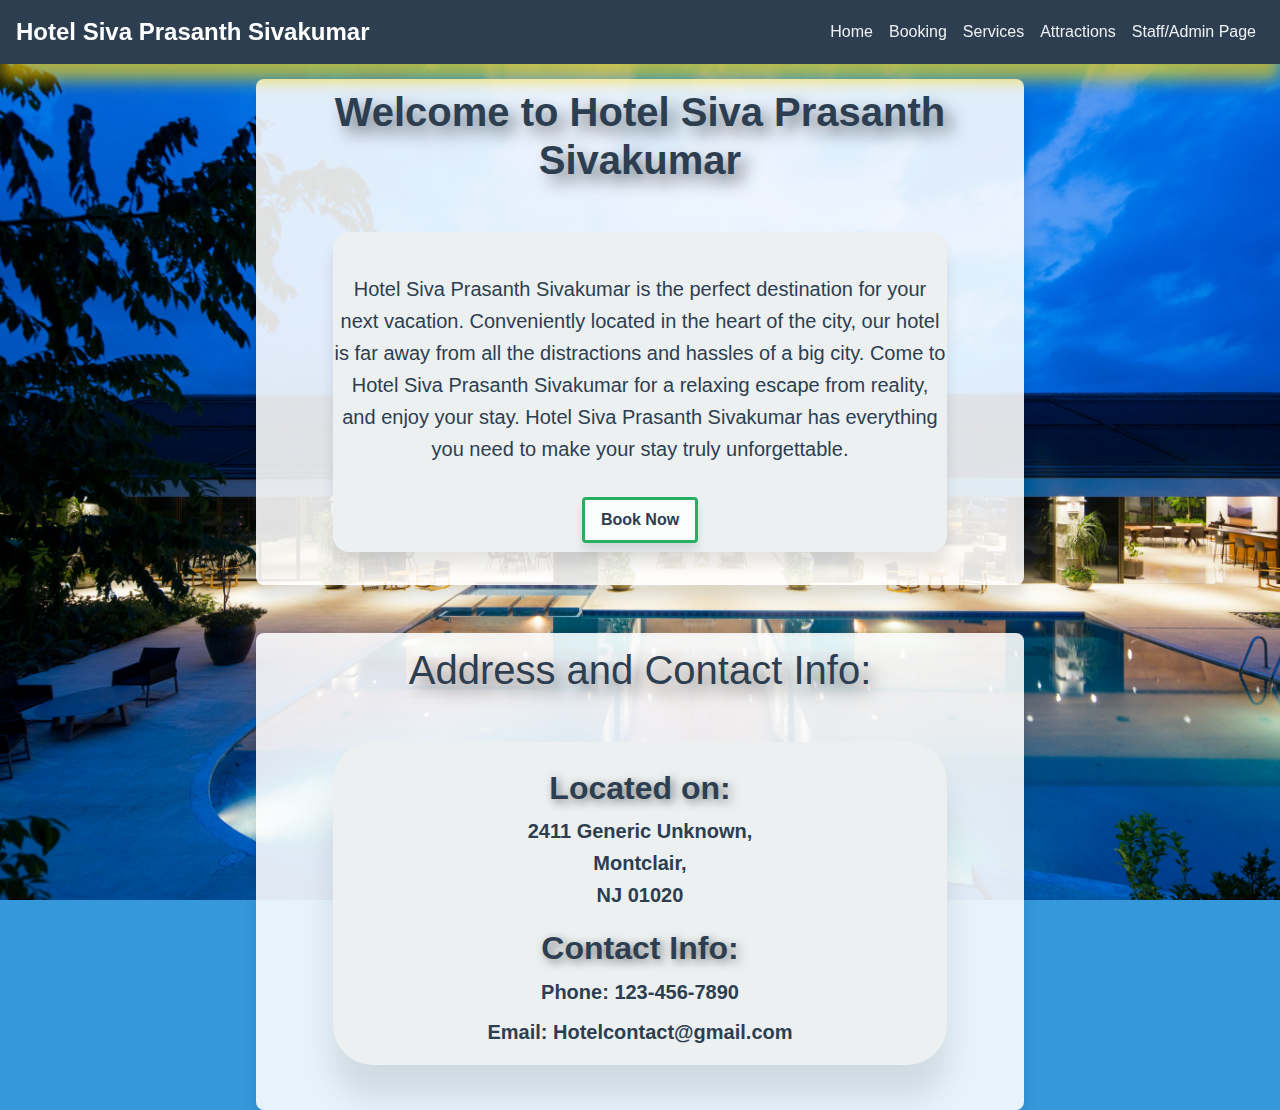
==== commit 4b5fc7a8: "update" ====
--- a/index.HTML
+++ b/index.HTML
@@ -2,7 +2,7 @@
 <html lang="en">
   <head>
     <meta charset="utf-8" />
-    <meta name="viewport" content="width=device-width, initial-scale=1.0" />
+    <meta name="viewport" content="width=device-width" />
     <link
       rel="stylesheet"
       href="https://maxcdn.bootstrapcdn.com/bootstrap/4.5.2/css/bootstrap.min.css"
--- a/styles.css
+++ b/styles.css
@@ -126,12 +126,12 @@
 }
 
 .content-box {
-  background-color: #ffffffb6;
+  background-color: #ffffffe0;
   padding: auto;
   color: #2c3e50;
   margin: auto;
   margin-top: 3rem;
-  max-width: 80%;
+  max-width: 60%;
   box-shadow: 0 0 1em rgba(0, 0, 0, 0.1);
   border-radius: 0.5em;
   transition: box-shadow 0.3s ease, transform 0.3s ease;
